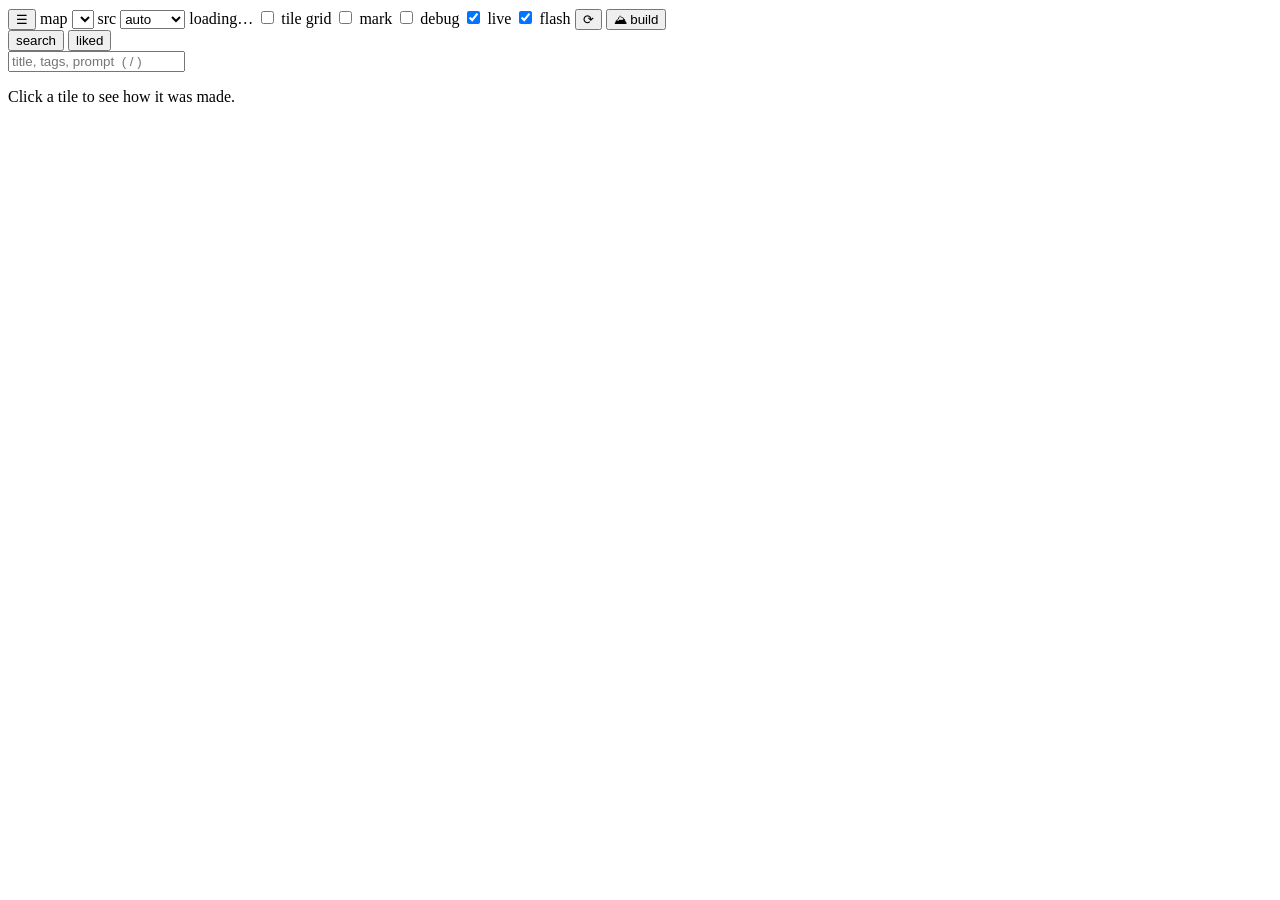
==== web/index.html @ 48eb4101 "Approve as an outline, reject as a dimming, and swap the modifiers Marking a tile had one look for t" ====
<!doctype html>
<html lang="en">
<head>
<meta charset="utf-8">
<meta name="viewport" content="width=device-width, initial-scale=1">
<title>PMTiles map</title>
<link rel="stylesheet" href="assets/vendor/leaflet/leaflet.css">
<link rel="stylesheet" href="assets/viewer.css">
</head>
<body>
<header>
  <button id="left-toggle" class="icon" title="hide/show the panel (key: b)">☰</button>
  <label>map
    <select id="map-picker" title="press 1–9 to switch archive; the view is kept
so two renderings of the same index can be compared"></select>
  </label>
  <label title="store: live tiles straight from SQLite, the archive is never touched.
archive: reads the .pmtiles itself — what would be uploaded to a CDN.">src
    <select id="source-picker">
      <option value="auto">auto</option>
      <option value="store">store</option>
      <option value="archive">archive</option>
    </select>
  </label>
  <span id="stats" class="stats">loading…</span>
  <span class="spacer"></span>
  <label class="toggle"><input type="checkbox" id="grid-toggle"> tile grid</label>
  <label class="toggle" title="shift-drag approves (green outline), alt-drag rejects
(dims the tiles), ctrl-drag deselects. Esc clears. (key: x)"><input type="checkbox" id="select-toggle"> mark</label>
  <label class="toggle" title="per-tile z/x/y, map zoom and corner lat/lng, with the
border coloured when the tile is upscaled or over-zoomed rather than stored (key: d)"><input type="checkbox" id="debug-toggle"> debug</label>
  <span id="sel-info" class="sel-info" hidden>
    <span id="sel-count"></span>
    <button id="sel-copy" class="icon" title="copy the selected coordinates as JSON">copy</button>
    <button id="sel-clear" class="icon" title="clear the selection (Esc)">clear</button>
  </span>
  <label class="toggle"><input type="checkbox" id="live-toggle" checked> live</label>
  <label class="toggle" title="flash tiles as they change"><input type="checkbox" id="flash-toggle" checked> flash</label>
  <button id="reload-tiles" class="icon" title="refetch every visible tile (key: r)">⟳</button>
  <button id="build-map" class="icon" title="build the zoom pyramid and re-serialize the archive">⛰ build</button>
  <span id="pulse" class="pulse"></span>
</header>

<main>
  <aside id="left">
    <div class="tabs" role="tablist">
      <button id="tab-search" class="tab active" role="tab">search</button>
      <button id="tab-saved" class="tab" role="tab">liked <span id="saved-count" class="badge"></span></button>
    </div>

    <section id="pane-search" class="pane-body" role="tabpanel">
      <input id="search-input" type="search" autocomplete="off"
             placeholder="title, tags, prompt  ( / )">
      <div id="search-hint" class="hint"></div>
      <ol id="search-results" class="list"></ol>
    </section>

    <section id="pane-saved" class="pane-body" role="tabpanel" hidden>
      <div class="actions">
        <button id="save-tile" title="save the selected tile (key: s)">+ tile</button>
        <button id="saved-copy" title="copy the list to the clipboard as JSON">copy</button>
        <button id="saved-paste" title="replace the list from clipboard JSON">paste</button>
      </div>
      <div id="saved-msg" class="hint"></div>
      <ol id="saved-list" class="list"></ol>
      <div id="saved-empty" class="hint">Click a tile on the map, then “+ tile”.
        Drag to reorder, double-click a name to rename.</div>
    </section>
  </aside>

  <div id="map"></div>

  <aside id="side">
    <div id="side-empty" class="empty">Click a tile to see how it was made.</div>
    <div id="side-body" hidden>
      <div class="coord">
        <code id="tile-coord"></code>
        <button id="copy-coord" title="copy z/x/y">copy</button>
        <button id="open-preview" title="full original image (or double-click the map)">⤢</button>
      </div>
      <img id="tile-thumb" alt="tile">
      <dl id="tile-fields"></dl>
      <details id="tile-raw-wrap">
        <summary>raw metadata</summary>
        <pre id="tile-raw"></pre>
      </details>
    </div>
  </aside>
</main>

<div id="preview" hidden>
  <div id="preview-frame">
    <img id="preview-img" alt="full render">
    <div id="preview-bar">
      <span id="preview-caption"></span>
      <span class="spacer"></span>
      <a id="preview-link" href="#" target="_blank" rel="noopener">open raw</a>
      <button id="preview-close" class="icon" title="close (Esc)">✕</button>
    </div>
  </div>
</div>

<script src="assets/vendor/leaflet/leaflet.js"></script>
<script src="assets/viewer.js"></script>
<script src="assets/overlays.js"></script>
</body>
</html>
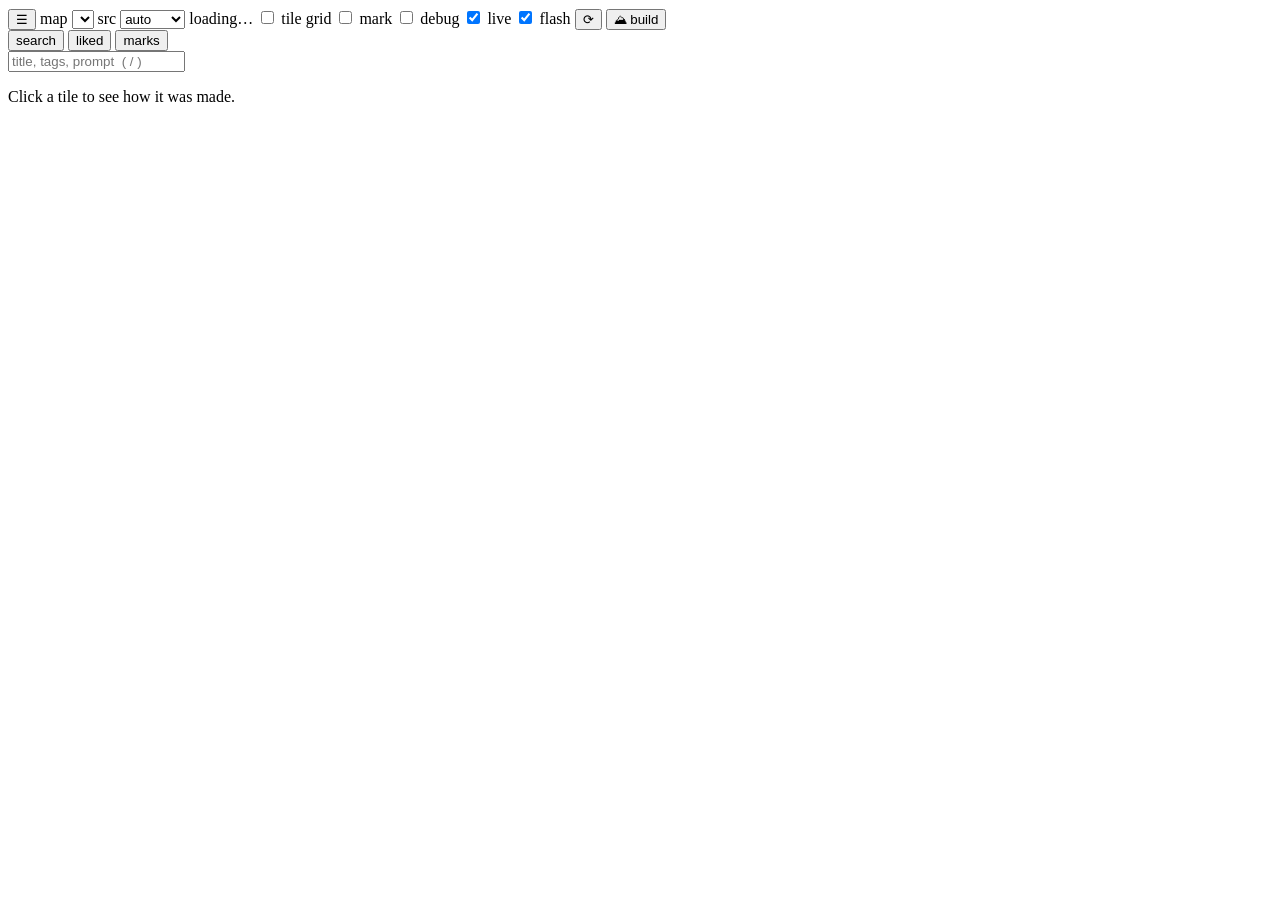
==== commit f2b665e0: "A marks tab: save a triage, and reject everything you did not look at Marks only existed on the map," ====
--- a/web/index.html
+++ b/web/index.html
@@ -46,6 +46,7 @@
     <div class="tabs" role="tablist">
       <button id="tab-search" class="tab active" role="tab">search</button>
       <button id="tab-saved" class="tab" role="tab">liked <span id="saved-count" class="badge"></span></button>
+      <button id="tab-marks" class="tab" role="tab">marks <span id="marks-count" class="badge"></span></button>
     </div>
 
     <section id="pane-search" class="pane-body" role="tabpanel">
@@ -65,6 +66,30 @@
       <ol id="saved-list" class="list"></ol>
       <div id="saved-empty" class="hint">Click a tile on the map, then “+ tile”.
         Drag to reorder, double-click a name to rename.</div>
+    </section>
+
+    <section id="pane-marks" class="pane-body" role="tabpanel" hidden>
+      <div class="actions">
+        <button id="marks-add" title="save the current marks as a named set">add</button>
+        <button id="marks-clear" title="clear the marks on the map (Esc)">clear</button>
+        <button id="marks-reject-rest" title="reject every tile that holds a render
+and is not marked yet — the last step of a triage pass">reject rest</button>
+        <button id="marks-copy" title="copy the current marks to the clipboard as JSON">copy</button>
+      </div>
+      <div id="marks-msg" class="hint"></div>
+
+      <input id="marks-search" type="search" autocomplete="off"
+             placeholder="mark by search: title, tags, prompt">
+      <div class="actions">
+        <button id="marks-search-approve" title="approve every render the query matches">approve matches</button>
+        <button id="marks-search-reject" title="reject every render the query matches">reject matches</button>
+      </div>
+      <div id="marks-search-hint" class="hint"></div>
+
+      <ol id="marks-list" class="list"></ol>
+      <div id="marks-empty" class="hint">Marks live on the map until you save them
+        here. Saved sets are kept in this browser; click one to load it back,
+        double-click a name to rename.</div>
     </section>
   </aside>
 
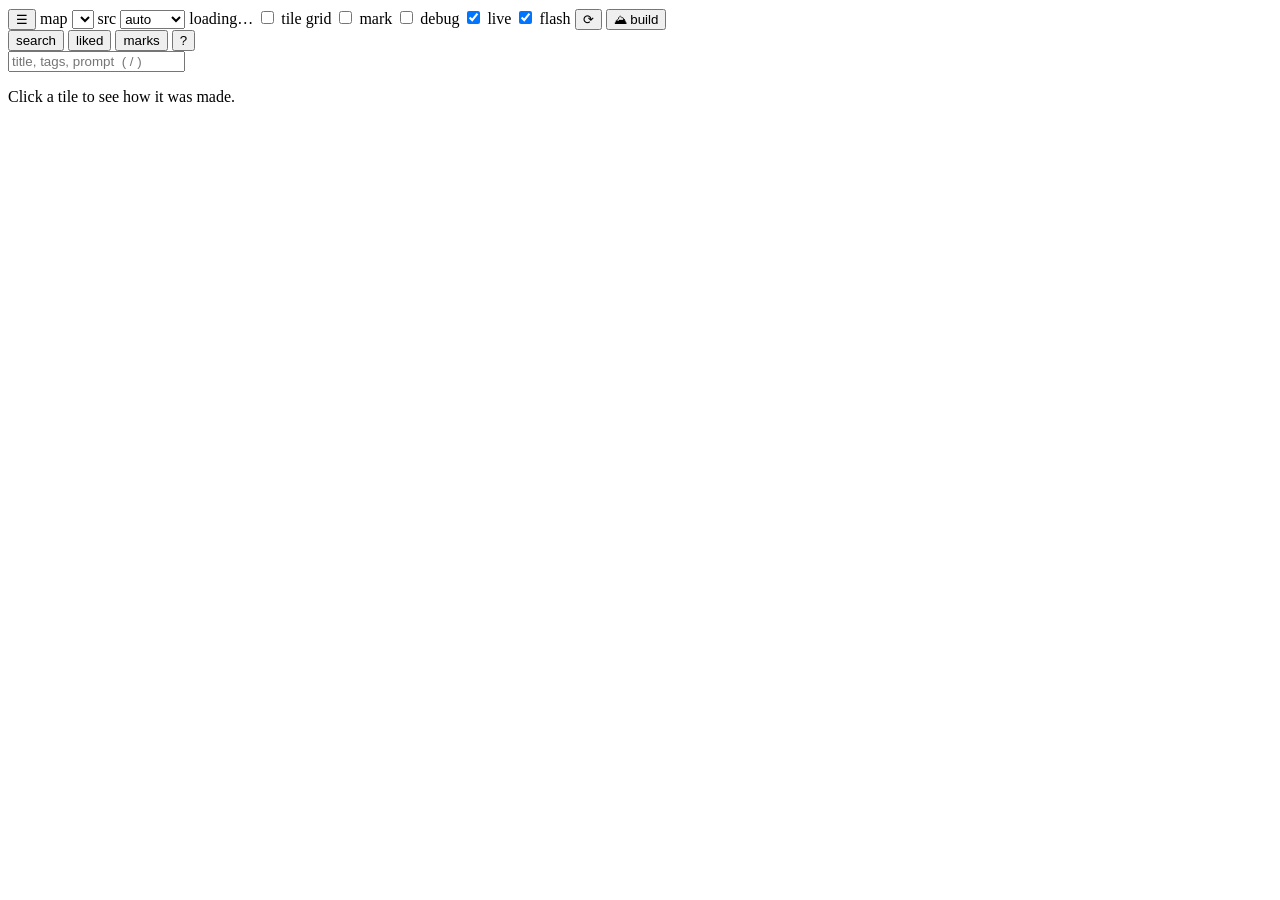
==== commit dd35fc40: "A ? tab: what every control, gesture and key actually does The viewer had grown four modifier-drags," ====
--- a/web/index.html
+++ b/web/index.html
@@ -47,6 +47,7 @@
       <button id="tab-search" class="tab active" role="tab">search</button>
       <button id="tab-saved" class="tab" role="tab">liked <span id="saved-count" class="badge"></span></button>
       <button id="tab-marks" class="tab" role="tab">marks <span id="marks-count" class="badge"></span></button>
+      <button id="tab-help" class="tab tab-narrow" role="tab" title="what everything does (key: ?)">?</button>
     </div>
 
     <section id="pane-search" class="pane-body" role="tabpanel">
@@ -90,6 +91,93 @@
       <div id="marks-empty" class="hint">Marks live on the map until you save them
         here. Saved sets are kept in this browser; click one to load it back,
         double-click a name to rename.</div>
+    </section>
+
+    <section id="pane-help" class="pane-body help" role="tabpanel" hidden>
+      <h3>The map</h3>
+      <dl>
+        <dt>drag</dt><dd>pan</dd>
+        <dt>wheel</dt><dd>zoom, one level per notch</dd>
+        <dt>click</dt><dd>show how that render was made, in the right pane</dd>
+        <dt>double-click</dt><dd>the full original image, stitched from the
+          lossless store rather than the archive's WebP</dd>
+      </dl>
+      <p class="hint">Zoom is bounded by what the archive holds — two levels
+        below its shallowest, one above its deepest. If ⛰ <b>build</b> is
+        marked stale, the pyramid is missing and zooming out is capped until
+        you build it.</p>
+
+      <h3>Top bar</h3>
+      <dl>
+        <dt>map</dt><dd>which archive; <kbd>1</kbd>–<kbd>9</kbd> switch. The view
+          is kept, so two renderings of the same index stay comparable</dd>
+        <dt>src</dt><dd><b>store</b> reads live from SQLite (a render appears the
+          moment it is saved); <b>archive</b> reads the .pmtiles itself — what
+          would be uploaded</dd>
+        <dt>tile grid</dt><dd>outline every tile</dd>
+        <dt>mark</dt><dd>the marking overlay — see below (<kbd>x</kbd>)</dd>
+        <dt>debug</dt><dd>per tile: <code>z/x/y</code>, map zoom, size and corner
+          lat/lng. The border says where the tile came from: blue stored, green
+          upscaled from a shallower level, amber over-zoomed past the deepest
+          (<kbd>d</kbd>)</dd>
+        <dt>live</dt><dd>refresh tiles as renders land; <b>flash</b> highlights
+          each one as it changes</dd>
+        <dt>⟳</dt><dd>refetch everything visible without moving (<kbd>r</kbd>)</dd>
+        <dt>⛰ build</dt><dd>build the zoom pyramid and re-serialize the archive</dd>
+      </dl>
+
+      <h3>search</h3>
+      <p>Title, tags and prompt; one result per render, not per tile.</p>
+      <dl>
+        <dt>click a result</dt><dd>frame that whole render</dd>
+        <dt>hover</dt><dd>outline it on the map</dd>
+        <dt><kbd>/</kbd></dt><dd>focus the box · <kbd>Esc</kbd> clears it</dd>
+      </dl>
+
+      <h3>liked</h3>
+      <p>Points of interest, kept in this browser.</p>
+      <dl>
+        <dt>+ tile</dt><dd>save the tile selected on the map (<kbd>s</kbd>)</dd>
+        <dt>drag a row</dt><dd>reorder · double-click a name to rename ·
+          <b>×</b> deletes</dd>
+        <dt>copy / paste</dt><dd>the whole list as JSON, to move it between
+          browsers</dd>
+        <dt>↗ / ⇄</dt><dd>the target is off screen / in another archive, which is
+          why hovering it seems to do nothing</dd>
+      </dl>
+
+      <h3>marks</h3>
+      <p>Triage: approve what you want, reject the rest. Turn <b>mark</b> on
+        first (<kbd>x</kbd>).</p>
+      <table class="keys">
+        <tr><th></th><th>shift</th><th>alt</th><th>ctrl</th></tr>
+        <tr><th>drag</th><td>approve a rectangle</td><td>reject it</td><td>deselect</td></tr>
+        <tr><th>click</th><td colspan="3">the same, on the whole render under the
+          cursor</td></tr>
+      </table>
+      <p class="hint">Approved renders get a green outline and nothing painted
+        over them; rejected ones are dimmed so they recede. <kbd>Esc</kbd> clears
+        every mark.</p>
+      <dl>
+        <dt>add</dt><dd>save the current marks as a named set; click a set to
+          load it back, double-click to rename</dd>
+        <dt>clear</dt><dd>clear the map's marks — saved sets are untouched</dd>
+        <dt>reject rest</dt><dd>reject every tile that <i>holds a render</i> and
+          is not marked yet: the last step of a pass</dd>
+        <dt>copy</dt><dd>the current marks as JSON</dd>
+        <dt>mark by search</dt><dd>approve or reject everything a query matches,
+          whole renders at a time</dd>
+      </dl>
+      <p class="hint">Sets live in this browser. A set remembers the zoom it was
+        made at and will not load onto a map that marks at a different
+        granularity.</p>
+
+      <h3>Everywhere</h3>
+      <dl>
+        <dt><kbd>b</kbd></dt><dd>hide/show this pane</dd>
+        <dt><kbd>?</kbd></dt><dd>this help</dd>
+        <dt><kbd>Esc</kbd></dt><dd>close the preview, else clear the marks</dd>
+      </dl>
     </section>
   </aside>
 
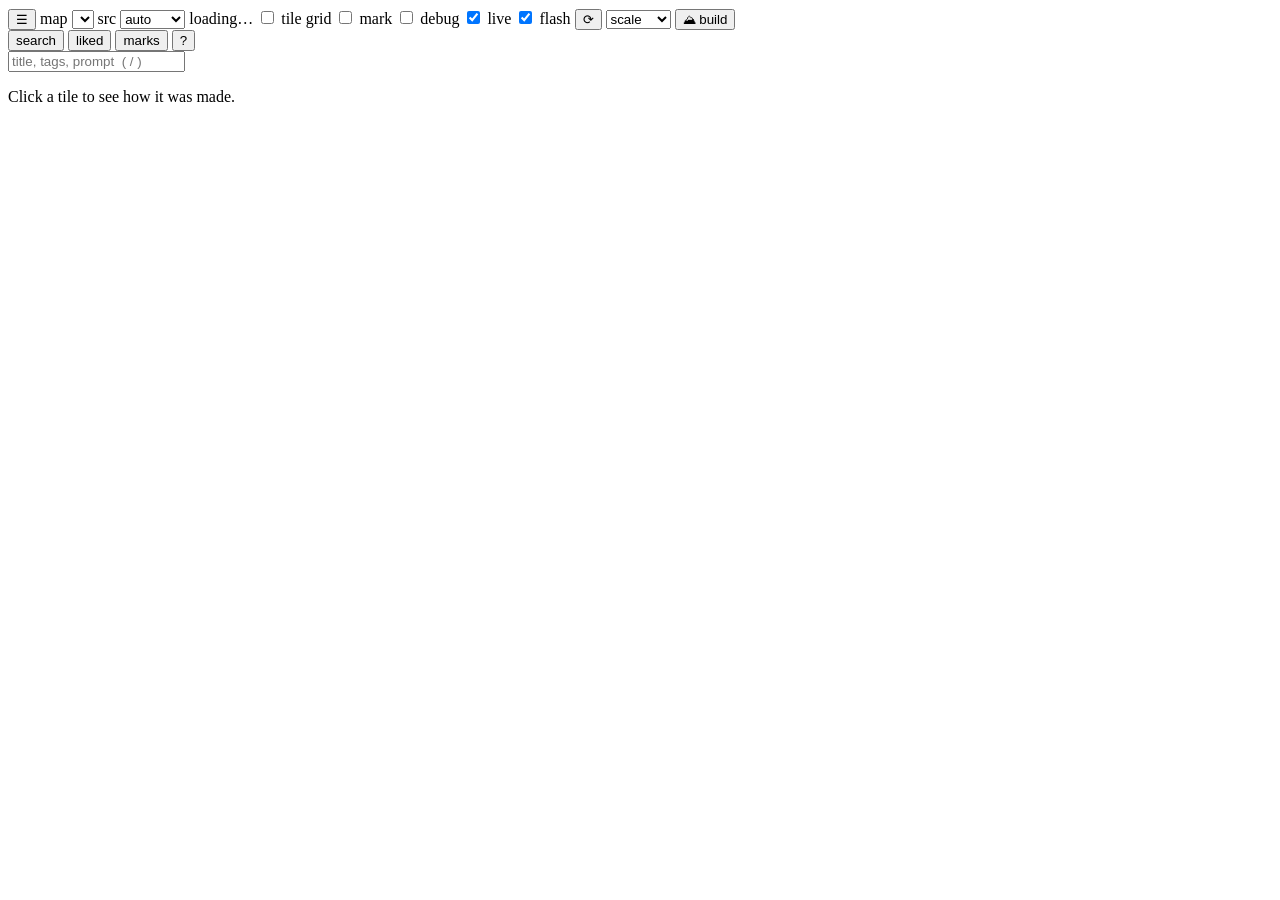
==== commit c93017a2: "A pyramid-mode picker beside the build button, and scale back as the default Switching mode meant th" ====
--- a/web/index.html
+++ b/web/index.html
@@ -37,6 +37,14 @@
   <label class="toggle"><input type="checkbox" id="live-toggle" checked> live</label>
   <label class="toggle" title="flash tiles as they change"><input type="checkbox" id="flash-toggle" checked> flash</label>
   <button id="reload-tiles" class="icon" title="refetch every visible tile (key: r)">⟳</button>
+  <select id="pyramid-mode" title="how the zoom pyramid is built.
+scale: average four tiles into one — the classic pyramid.
+sample: stop averaging once a render would be under 64 px and take a quarter of
+each of the four instead, so the shallow levels stay legible instead of turning
+into static.">
+    <option value="scale">scale</option>
+    <option value="sample">sample</option>
+  </select>
   <button id="build-map" class="icon" title="build the zoom pyramid and re-serialize the archive">⛰ build</button>
   <span id="pulse" class="pulse"></span>
 </header>
@@ -123,7 +131,12 @@
         <dt>live</dt><dd>refresh tiles as renders land; <b>flash</b> highlights
           each one as it changes</dd>
         <dt>⟳</dt><dd>refetch everything visible without moving (<kbd>r</kbd>)</dd>
-        <dt>⛰ build</dt><dd>build the zoom pyramid and re-serialize the archive</dd>
+        <dt>⛰ build</dt><dd>build the zoom pyramid and re-serialize the archive.
+          The picker beside it chooses how: <b>scale</b> averages four tiles into
+          one — the classic pyramid — while <b>sample</b> stops averaging once a
+          render would go under 64 px and takes a quarter of each of the four
+          instead, so the shallow levels stay legible rather than turning to
+          static. Building records the choice on the map</dd>
       </dl>
 
       <h3>search</h3>
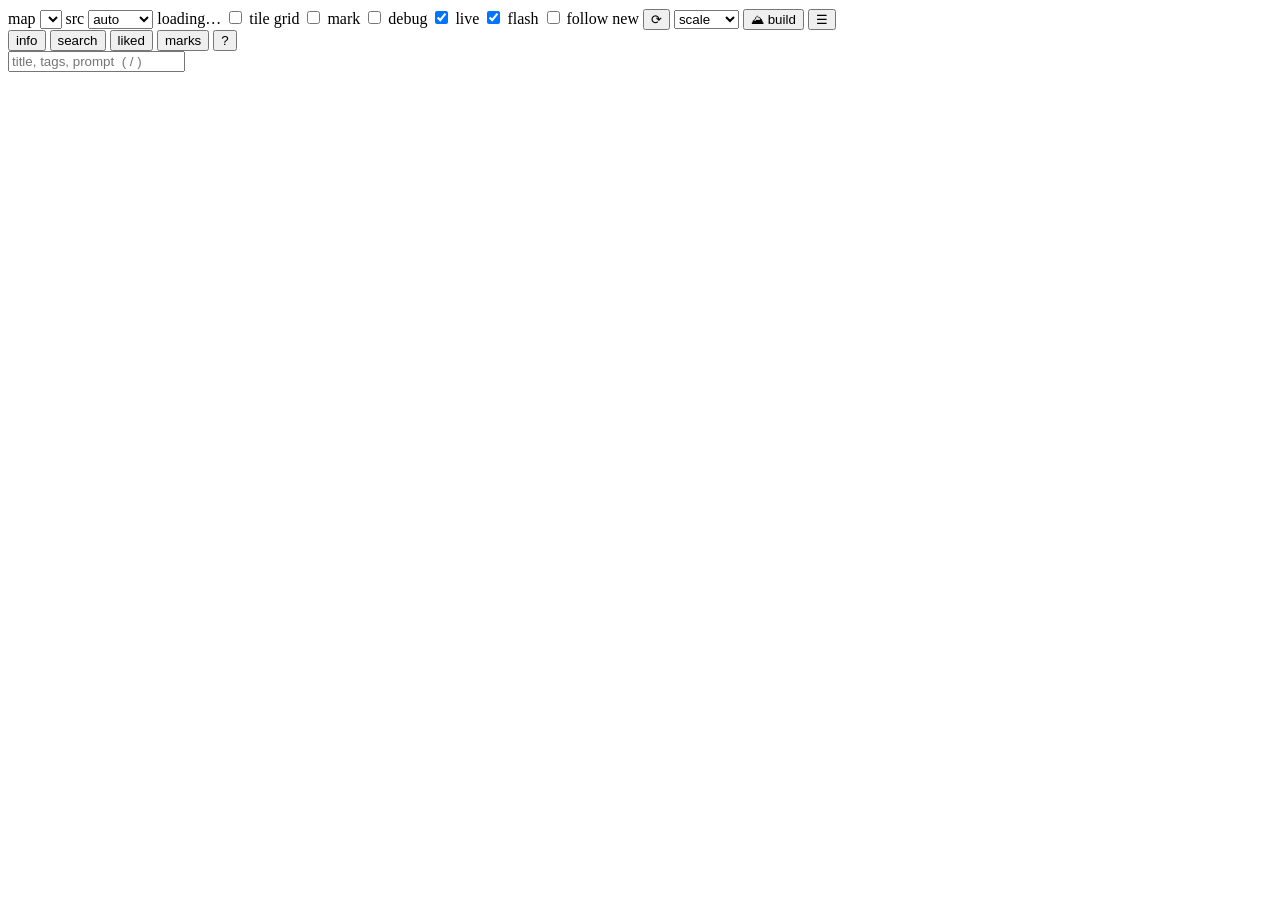
==== commit 7ed3deb7: "README TLDR + demo animation; viewer: info panel with tabs, follow-new mode - README opens with a pi" ====
--- a/web/index.html
+++ b/web/index.html
@@ -9,7 +9,6 @@
 </head>
 <body>
 <header>
-  <button id="left-toggle" class="icon" title="hide/show the panel (key: b)">☰</button>
   <label>map
     <select id="map-picker" title="press 1–9 to switch archive; the view is kept
 so two renderings of the same index can be compared"></select>
@@ -36,6 +35,9 @@
   </span>
   <label class="toggle"><input type="checkbox" id="live-toggle" checked> live</label>
   <label class="toggle" title="flash tiles as they change"><input type="checkbox" id="flash-toggle" checked> flash</label>
+  <label class="toggle" title="pan to each render as it lands, so a long run can be
+watched without touching the mouse. Needs live; a render already fully on screen
+does not move the map."><input type="checkbox" id="follow-toggle"> follow new</label>
   <button id="reload-tiles" class="icon" title="refetch every visible tile (key: r)">⟳</button>
   <select id="pyramid-mode" title="how the zoom pyramid is built.
 scale: average four tiles into one — the classic pyramid.
@@ -47,16 +49,39 @@
   </select>
   <button id="build-map" class="icon" title="build the zoom pyramid and re-serialize the archive">⛰ build</button>
   <span id="pulse" class="pulse"></span>
+  <!-- Beside the panel it opens, at the right end of the bar. -->
+  <button id="panel-toggle" class="icon" title="hide/show the panel (key: b)">☰</button>
 </header>
 
 <main>
-  <aside id="left">
+  <div id="map"></div>
+
+  <aside id="panel">
     <div class="tabs" role="tablist">
+      <button id="tab-info" class="tab" role="tab" title="how the tile under the
+cursor was made (clicking the map opens this)">info</button>
       <button id="tab-search" class="tab active" role="tab">search</button>
       <button id="tab-saved" class="tab" role="tab">liked <span id="saved-count" class="badge"></span></button>
       <button id="tab-marks" class="tab" role="tab">marks <span id="marks-count" class="badge"></span></button>
       <button id="tab-help" class="tab tab-narrow" role="tab" title="what everything does (key: ?)">?</button>
     </div>
+
+    <section id="pane-info" class="pane-body" role="tabpanel" hidden>
+      <div id="info-empty" class="empty">Click a tile to see how it was made.</div>
+      <div id="info-body" hidden>
+        <div class="coord">
+          <code id="tile-coord"></code>
+          <button id="copy-coord" title="copy z/x/y">copy</button>
+          <button id="open-preview" title="full original image (or double-click the map)">⤢</button>
+        </div>
+        <img id="tile-thumb" alt="tile">
+        <dl id="tile-fields"></dl>
+        <details id="tile-raw-wrap">
+          <summary>raw metadata</summary>
+          <pre id="tile-raw"></pre>
+        </details>
+      </div>
+    </section>
 
     <section id="pane-search" class="pane-body" role="tabpanel">
       <input id="search-input" type="search" autocomplete="off"
@@ -106,7 +131,8 @@
       <dl>
         <dt>drag</dt><dd>pan</dd>
         <dt>wheel</dt><dd>zoom, one level per notch</dd>
-        <dt>click</dt><dd>show how that render was made, in the right pane</dd>
+        <dt>click</dt><dd>show how that render was made, in the <b>info</b> tab
+          — which the click opens</dd>
         <dt>double-click</dt><dd>the full original image, stitched from the
           lossless store rather than the archive's WebP</dd>
       </dl>
@@ -130,6 +156,11 @@
           (<kbd>d</kbd>)</dd>
         <dt>live</dt><dd>refresh tiles as renders land; <b>flash</b> highlights
           each one as it changes</dd>
+        <dt>follow new</dt><dd>pan to each render as it lands — a long run can be
+          watched without touching the mouse. Only the deepest level counts, so
+          building the pyramid does not drag the view around; a render already
+          fully on screen is outlined but does not move the map. Needs
+          <b>live</b></dd>
         <dt>⟳</dt><dd>refetch everything visible without moving (<kbd>r</kbd>)</dd>
         <dt>⛰ build</dt><dd>build the zoom pyramid and re-serialize the archive.
           The picker beside it chooses how: <b>scale</b> averages four tiles into
@@ -137,6 +168,17 @@
           render would go under 64 px and takes a quarter of each of the four
           instead, so the shallow levels stay legible rather than turning to
           static. Building records the choice on the map</dd>
+        <dt>☰</dt><dd>hide/show this panel (<kbd>b</kbd>)</dd>
+      </dl>
+
+      <h3>info</h3>
+      <p>How the tile you clicked was made: prompt, seed, sampler, models, and
+        the raw metadata under the fold. Clicking the map opens this tab;
+        following a search result or a liked row does not, so a pass through a
+        list stays on the list.</p>
+      <dl>
+        <dt>copy</dt><dd>the tile's <code>z/x/y</code></dd>
+        <dt>⤢</dt><dd>the full original image, same as double-clicking the map</dd>
       </dl>
 
       <h3>search</h3>
@@ -149,6 +191,12 @@
 
       <h3>liked</h3>
       <p>Points of interest, kept in this browser.</p>
+      <p class="hint">Hovering a render on the map puts a heart in its top-right
+        corner — click it to like the render, click again to remove. It turns
+        pink on hover to show what the click will do, and a liked render keeps
+        its pink heart whether the cursor is there or not. The heart is hidden
+        once a render is drawn smaller than one map tile, since below that it
+        would cover the picture it marks.</p>
       <dl>
         <dt>+ tile</dt><dd>save the tile selected on the map (<kbd>s</kbd>)</dd>
         <dt>drag a row</dt><dd>reorder · double-click a name to rename ·
@@ -187,30 +235,11 @@
 
       <h3>Everywhere</h3>
       <dl>
-        <dt><kbd>b</kbd></dt><dd>hide/show this pane</dd>
+        <dt><kbd>b</kbd></dt><dd>hide/show this panel</dd>
         <dt><kbd>?</kbd></dt><dd>this help</dd>
         <dt><kbd>Esc</kbd></dt><dd>close the preview, else clear the marks</dd>
       </dl>
     </section>
-  </aside>
-
-  <div id="map"></div>
-
-  <aside id="side">
-    <div id="side-empty" class="empty">Click a tile to see how it was made.</div>
-    <div id="side-body" hidden>
-      <div class="coord">
-        <code id="tile-coord"></code>
-        <button id="copy-coord" title="copy z/x/y">copy</button>
-        <button id="open-preview" title="full original image (or double-click the map)">⤢</button>
-      </div>
-      <img id="tile-thumb" alt="tile">
-      <dl id="tile-fields"></dl>
-      <details id="tile-raw-wrap">
-        <summary>raw metadata</summary>
-        <pre id="tile-raw"></pre>
-      </details>
-    </div>
   </aside>
 </main>
 
@@ -229,5 +258,6 @@
 <script src="assets/vendor/leaflet/leaflet.js"></script>
 <script src="assets/viewer.js"></script>
 <script src="assets/overlays.js"></script>
+<script src="assets/like.js"></script>
 </body>
 </html>
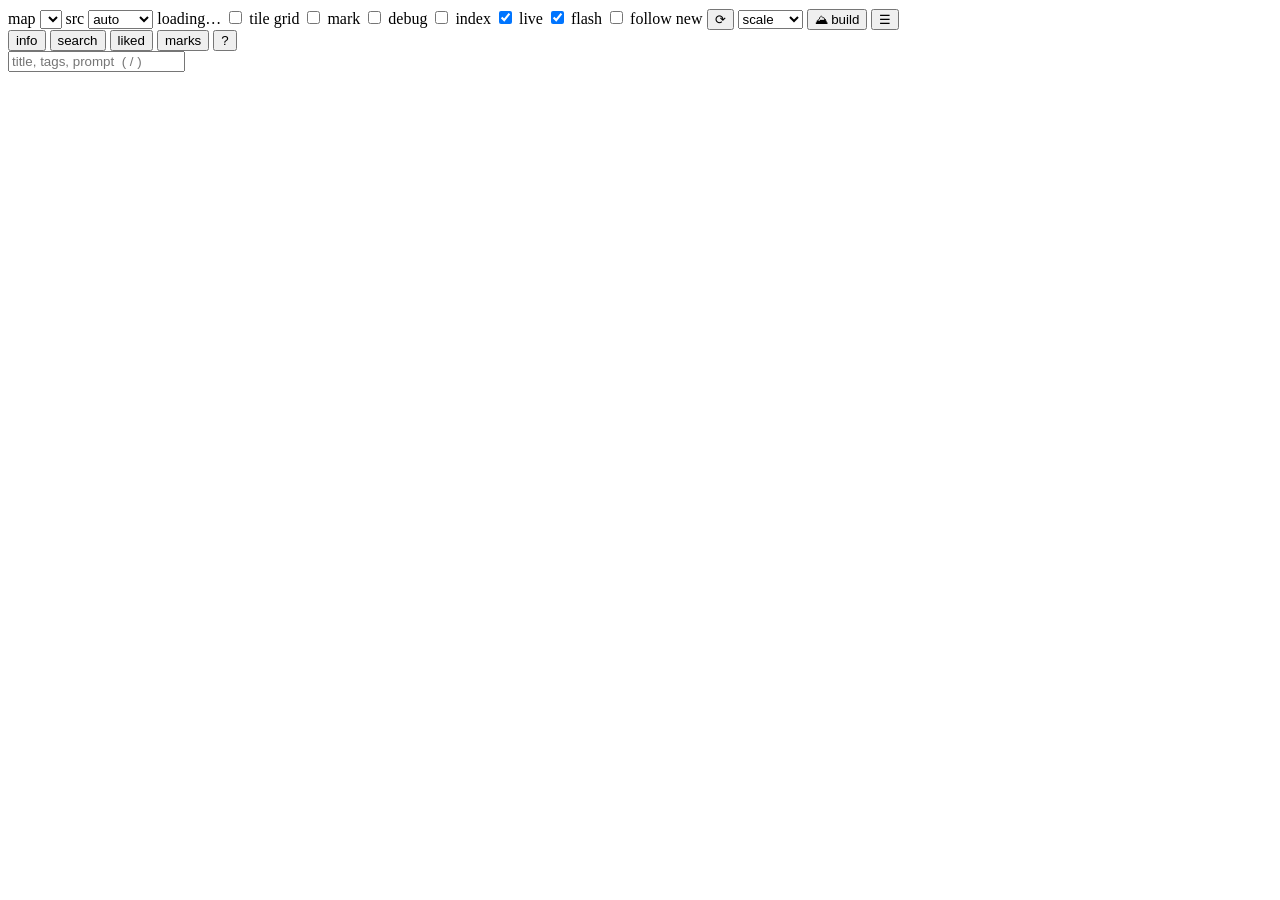
==== commit 5ef5354b: "Say which models a render used, and which row and column it is in Two things the viewer could not an" ====
--- a/web/index.html
+++ b/web/index.html
@@ -28,6 +28,11 @@
 (dims the tiles), ctrl-drag deselects. Esc clears. (key: x)"><input type="checkbox" id="select-toggle"> mark</label>
   <label class="toggle" title="per-tile z/x/y, map zoom and corner lat/lng, with the
 border coloured when the tile is upscaled or over-zoomed rather than stored (key: d)"><input type="checkbox" id="debug-toggle"> debug</label>
+  <label class="toggle" title="row and column headers along the edges of the map,
+like a spreadsheet's frozen headers. The names come from the renders' own tags;
+only what is on screen is drawn (key: i)"><input type="checkbox" id="axes-toggle"> index</label>
+  <select id="axis-y-key" title="which tag names the rows" hidden></select>
+  <select id="axis-x-key" title="which tag names the columns" hidden></select>
   <span id="sel-info" class="sel-info" hidden>
     <span id="sel-count"></span>
     <button id="sel-copy" class="icon" title="copy the selected coordinates as JSON">copy</button>
@@ -154,6 +159,14 @@
           lat/lng. The border says where the tile came from: blue stored, green
           upscaled from a shallower level, amber over-zoomed past the deepest
           (<kbd>d</kbd>)</dd>
+        <dt>index</dt><dd>row and column headers along the edges, the way a
+          spreadsheet freezes them (<kbd>i</kbd>). The names are the renders'
+          own tags — the two pickers beside the box choose which tag names the
+          rows and which the columns, and the map's own tags are what they
+          offer. A header stays at the edge while any part of its row or column
+          is on screen, and clicking it frames that row or column. A map that
+          is not a table (one block per prompt, a lattice of models inside it)
+          has no axis to name and says so</dd>
         <dt>live</dt><dd>refresh tiles as renders land; <b>flash</b> highlights
           each one as it changes</dd>
         <dt>follow new</dt><dd>pan to each render as it lands — a long run can be
@@ -179,6 +192,12 @@
       <dl>
         <dt>copy</dt><dd>the tile's <code>z/x/y</code></dd>
         <dt>⤢</dt><dd>the full original image, same as double-clicking the map</dd>
+        <dt>models</dt><dd>the file each model was called in the graph. With a
+          model catalogue on the box they link to where the model came from —
+          Civitai or HuggingFace — under the model's own name, version, base and
+          author. Matching is by <b>sha256</b> where the tile recorded one, so a
+          model renamed since the render still resolves and the row says what it
+          is called now. No catalogue, no links: the names stay as they were</dd>
       </dl>
 
       <h3>search</h3>
@@ -259,5 +278,6 @@
 <script src="assets/viewer.js"></script>
 <script src="assets/overlays.js"></script>
 <script src="assets/like.js"></script>
+<script src="assets/axes.js"></script>
 </body>
 </html>
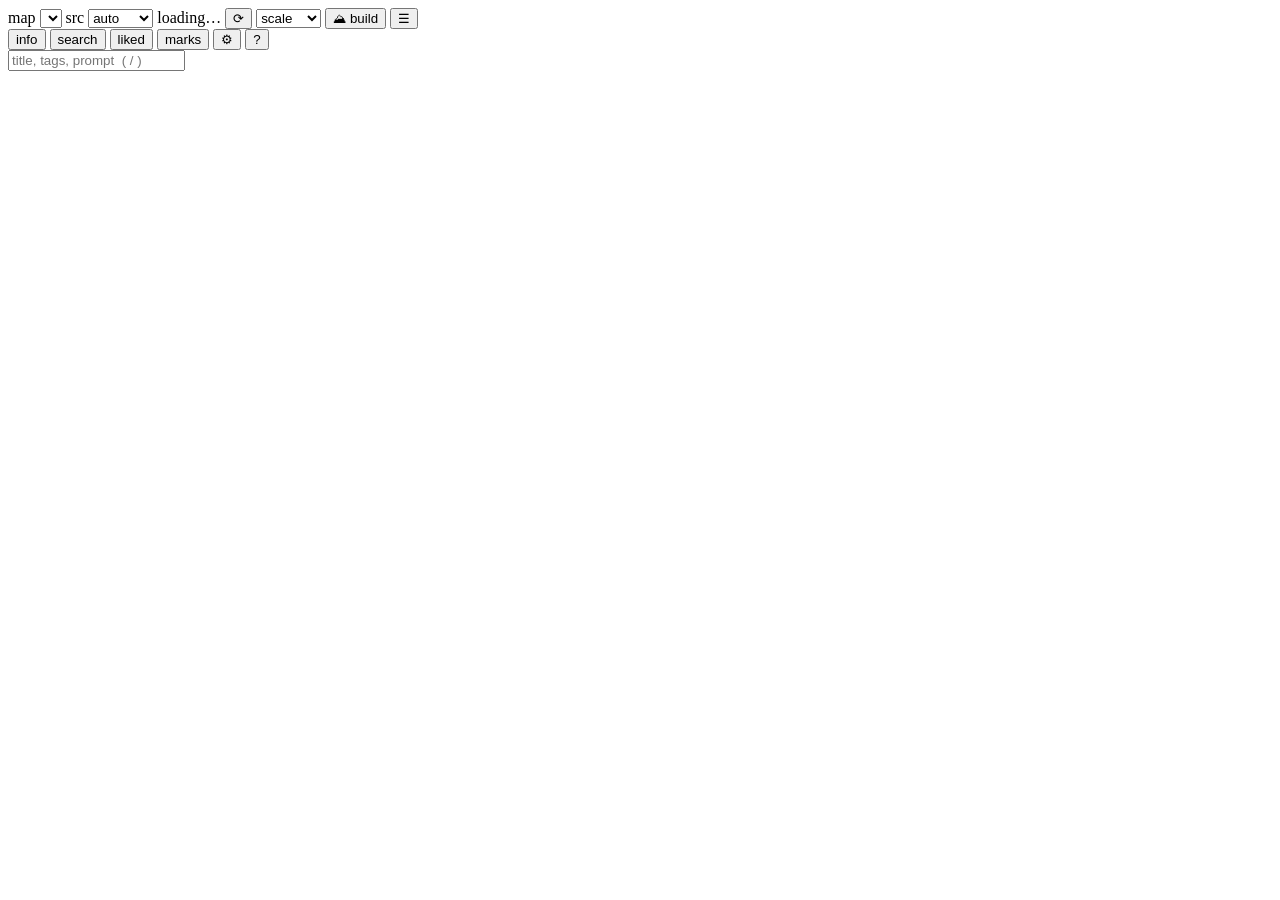
==== commit 0d7e60f4: "Keep the baselines on screen, and put two renders side by side Four things, all about reading a swee" ====
--- a/web/index.html
+++ b/web/index.html
@@ -23,26 +23,11 @@
   </label>
   <span id="stats" class="stats">loading…</span>
   <span class="spacer"></span>
-  <label class="toggle"><input type="checkbox" id="grid-toggle"> tile grid</label>
-  <label class="toggle" title="shift-drag approves (green outline), alt-drag rejects
-(dims the tiles), ctrl-drag deselects. Esc clears. (key: x)"><input type="checkbox" id="select-toggle"> mark</label>
-  <label class="toggle" title="per-tile z/x/y, map zoom and corner lat/lng, with the
-border coloured when the tile is upscaled or over-zoomed rather than stored (key: d)"><input type="checkbox" id="debug-toggle"> debug</label>
-  <label class="toggle" title="row and column headers along the edges of the map,
-like a spreadsheet's frozen headers. The names come from the renders' own tags;
-only what is on screen is drawn (key: i)"><input type="checkbox" id="axes-toggle"> index</label>
-  <select id="axis-y-key" title="which tag names the rows" hidden></select>
-  <select id="axis-x-key" title="which tag names the columns" hidden></select>
   <span id="sel-info" class="sel-info" hidden>
     <span id="sel-count"></span>
     <button id="sel-copy" class="icon" title="copy the selected coordinates as JSON">copy</button>
     <button id="sel-clear" class="icon" title="clear the selection (Esc)">clear</button>
   </span>
-  <label class="toggle"><input type="checkbox" id="live-toggle" checked> live</label>
-  <label class="toggle" title="flash tiles as they change"><input type="checkbox" id="flash-toggle" checked> flash</label>
-  <label class="toggle" title="pan to each render as it lands, so a long run can be
-watched without touching the mouse. Needs live; a render already fully on screen
-does not move the map."><input type="checkbox" id="follow-toggle"> follow new</label>
   <button id="reload-tiles" class="icon" title="refetch every visible tile (key: r)">⟳</button>
   <select id="pyramid-mode" title="how the zoom pyramid is built.
 scale: average four tiles into one — the classic pyramid.
@@ -68,6 +53,7 @@
       <button id="tab-search" class="tab active" role="tab">search</button>
       <button id="tab-saved" class="tab" role="tab">liked <span id="saved-count" class="badge"></span></button>
       <button id="tab-marks" class="tab" role="tab">marks <span id="marks-count" class="badge"></span></button>
+      <button id="tab-config" class="tab tab-narrow" role="tab" title="settings: what the map draws, and what it does as renders land">⚙</button>
       <button id="tab-help" class="tab tab-narrow" role="tab" title="what everything does (key: ?)">?</button>
     </div>
 
@@ -131,6 +117,41 @@
         double-click a name to rename.</div>
     </section>
 
+    <section id="pane-config" class="pane-body config" role="tabpanel" hidden>
+      <h4>the map</h4>
+      <label class="toggle"><input type="checkbox" id="grid-toggle"> tile grid</label>
+      <label class="toggle" title="shift-drag approves (green outline), alt-drag rejects
+(dims the tiles), ctrl-drag deselects. Esc clears. (key: x)"><input type="checkbox" id="select-toggle"> mark</label>
+      <label class="toggle" title="per-tile z/x/y, map zoom and corner lat/lng, with the
+border coloured when the tile is upscaled or over-zoomed rather than stored (key: d)"><input type="checkbox" id="debug-toggle"> debug</label>
+
+      <h4>rows and columns</h4>
+      <label class="toggle" title="row and column headers along the edges of the map,
+like a spreadsheet's frozen headers. The names come from the renders' own tags;
+only what is on screen is drawn (key: i)"><input type="checkbox" id="axes-toggle"> index</label>
+      <div class="row">
+        <select id="axis-y-key" title="which tag names the rows" hidden></select>
+        <select id="axis-x-key" title="which tag names the columns" hidden></select>
+      </div>
+      <select id="freeze-mode" title="pin the first row and/or column of renders against
+the edge of the map, the way a spreadsheet freezes panes — on a model x lora sweep
+those are the two baselines every other cell is read against. A strip is one render
+thick, up to 256 px; past that it crops to the middle of the row or column — and a
+drag that starts ON a strip scrolls that crop within its own render">
+        <option value="off">freeze: off</option>
+        <option value="row">freeze: row</option>
+        <option value="col">freeze: col</option>
+        <option value="both">freeze: both</option>
+      </select>
+
+      <h4>as renders land</h4>
+      <label class="toggle"><input type="checkbox" id="live-toggle" checked> live</label>
+      <label class="toggle" title="flash tiles as they change"><input type="checkbox" id="flash-toggle" checked> flash</label>
+      <label class="toggle" title="pan to each render as it lands, so a long run can be
+watched without touching the mouse. Needs live; a render already fully on screen
+does not move the map."><input type="checkbox" id="follow-toggle"> follow new</label>
+    </section>
+
     <section id="pane-help" class="pane-body help" role="tabpanel" hidden>
       <h3>The map</h3>
       <dl>
@@ -139,7 +160,16 @@
         <dt>click</dt><dd>show how that render was made, in the <b>info</b> tab
           — which the click opens</dd>
         <dt>double-click</dt><dd>the full original image, stitched from the
-          lossless store rather than the archive's WebP</dd>
+          lossless store rather than the archive's WebP. <b>compare</b> in its
+          bar puts a second render beside it — <b>side by side</b>, or
+          <b>slider</b> with the two superimposed under a divider you drag. The
+          reference is the render you opened previously, or cell 0,0 if this is
+          the first; the two scrollbars walk it along its row and down its
+          column while the main image stays put</dd>
+        <dt>arrows</dt><dd>pan by a screenful's eighth, Leaflet's own step</dd>
+        <dt><kbd>shift</kbd>+arrows</dt><dd>step exactly <b>one render</b> — the
+          cell size comes from the map, so one press is one image at any zoom,
+          tile size or block shape</dd>
       </dl>
       <p class="hint">Zoom is bounded by what the archive holds — two levels
         below its shallowest, one above its deepest. If ⛰ <b>build</b> is
@@ -153,6 +183,20 @@
         <dt>src</dt><dd><b>store</b> reads live from SQLite (a render appears the
           moment it is saved); <b>archive</b> reads the .pmtiles itself — what
           would be uploaded</dd>
+        <dt>⟳</dt><dd>refetch everything visible without moving (<kbd>r</kbd>)</dd>
+        <dt>⛰ build</dt><dd>build the zoom pyramid and re-serialize the archive.
+          The picker beside it chooses how: <b>scale</b> averages four tiles into
+          one — the classic pyramid — while <b>sample</b> stops averaging once a
+          render would go under 64 px and takes a quarter of each of the four
+          instead, so the shallow levels stay legible rather than turning to
+          static. Building records the choice on the map</dd>
+        <dt>☰</dt><dd>hide/show this panel (<kbd>b</kbd>)</dd>
+      </dl>
+
+      <h3>⚙ config</h3>
+      <p>Everything the map draws and everything it does as renders land. These
+        lived in the top bar until there were too many of them.</p>
+      <dl>
         <dt>tile grid</dt><dd>outline every tile</dd>
         <dt>mark</dt><dd>the marking overlay — see below (<kbd>x</kbd>)</dd>
         <dt>debug</dt><dd>per tile: <code>z/x/y</code>, map zoom, size and corner
@@ -161,12 +205,26 @@
           (<kbd>d</kbd>)</dd>
         <dt>index</dt><dd>row and column headers along the edges, the way a
           spreadsheet freezes them (<kbd>i</kbd>). The names are the renders'
-          own tags — the two pickers beside the box choose which tag names the
+          own tags — the two pickers under the box choose which tag names the
           rows and which the columns, and the map's own tags are what they
           offer. A header stays at the edge while any part of its row or column
           is on screen, and clicking it frames that row or column. A map that
           is not a table (one block per prompt, a lattice of models inside it)
           has no axis to name and says so</dd>
+        <dt>freeze</dt><dd>pins the first <b>row</b> and/or <b>col</b>umn of
+          renders against the edge of the map — a spreadsheet's frozen panes,
+          where <b>index</b> is its frozen headers. On a model × lora sweep
+          that is each model with no LoRA and each LoRA on the base model: the
+          baselines every other cell is read against, kept on screen next to
+          whatever you are looking at. The strips scroll with the map and have
+          no controls of their own. Each is one render thick, but never more
+          than 256 px: zoom past that and the strip stops growing and shows the
+          middle of the row or column instead, since two strips that kept pace
+          with the zoom would leave no map between them. A drag that
+          <i>starts on a strip</i> then scrolls that crop along the axis the
+          strip froze — the row strip up and down, the column strip left and
+          right — as far as its own render and no further. The map pans under
+          it at the same time, exactly as a drag anywhere else would</dd>
         <dt>live</dt><dd>refresh tiles as renders land; <b>flash</b> highlights
           each one as it changes</dd>
         <dt>follow new</dt><dd>pan to each render as it lands — a long run can be
@@ -174,14 +232,6 @@
           building the pyramid does not drag the view around; a render already
           fully on screen is outlined but does not move the map. Needs
           <b>live</b></dd>
-        <dt>⟳</dt><dd>refetch everything visible without moving (<kbd>r</kbd>)</dd>
-        <dt>⛰ build</dt><dd>build the zoom pyramid and re-serialize the archive.
-          The picker beside it chooses how: <b>scale</b> averages four tiles into
-          one — the classic pyramid — while <b>sample</b> stops averaging once a
-          render would go under 64 px and takes a quarter of each of the four
-          instead, so the shallow levels stay legible rather than turning to
-          static. Building records the choice on the map</dd>
-        <dt>☰</dt><dd>hide/show this panel (<kbd>b</kbd>)</dd>
       </dl>
 
       <h3>info</h3>
@@ -254,6 +304,7 @@
 
       <h3>Everywhere</h3>
       <dl>
+        <dt><kbd>shift</kbd>+arrows</dt><dd>step one render along the grid</dd>
         <dt><kbd>b</kbd></dt><dd>hide/show this panel</dd>
         <dt><kbd>?</kbd></dt><dd>this help</dd>
         <dt><kbd>Esc</kbd></dt><dd>close the preview, else clear the marks</dd>
@@ -263,14 +314,45 @@
 </main>
 
 <div id="preview" hidden>
+  <!-- A four column grid: caption, image, the reference's vertical scrollbar,
+       caption. The controls sit above the image and the row scrollbar below it,
+       both in the image's own column -- hung off the frame instead, they float
+       over the empty space beside the captions. -->
   <div id="preview-frame">
-    <img id="preview-img" alt="full render">
     <div id="preview-bar">
-      <span id="preview-caption"></span>
       <span class="spacer"></span>
+      <select id="compare-mode" title="compare this render with another one: the
+previous render you opened, or cell 0,0 if this is the first. The two scrollbars
+move the reference along its row and down its column">
+        <option value="off">compare: off</option>
+        <option value="side">compare: side by side</option>
+        <option value="slider">compare: slider</option>
+      </select>
       <a id="preview-link" href="#" target="_blank" rel="noopener">open raw</a>
       <button id="preview-close" class="icon" title="close (Esc)">✕</button>
     </div>
+
+    <div id="main-note" class="pm-note"><span id="preview-caption"></span></div>
+
+    <!-- Off: just the render that was clicked. side: the two next to each
+         other. slider: superimposed, the reference clipped to the RIGHT of a
+         draggable divider -- the compared-with render is on the right in both
+         modes, which is why its caption can be. -->
+    <div id="preview-pair">
+      <img id="preview-img" alt="full render">
+      <img id="preview-ref" alt="reference render">
+      <div id="preview-divider" hidden></div>
+    </div>
+
+    <!-- Walks the reference down its column, beside the image it moves... -->
+    <input id="ref-row" class="pm-refscroll" type="range" min="0" max="0" value="0"
+           title="scroll the reference down its column">
+
+    <div id="ref-note" class="pm-note"><span id="ref-caption"></span></div>
+
+    <!-- ...and along its row, under it. -->
+    <input id="ref-col" class="pm-refscroll" type="range" min="0" max="0" value="0"
+           title="scroll the reference along its row">
   </div>
 </div>
 
@@ -279,5 +361,7 @@
 <script src="assets/overlays.js"></script>
 <script src="assets/like.js"></script>
 <script src="assets/axes.js"></script>
+<script src="assets/frozen.js"></script>
+<script src="assets/compare.js"></script>
 </body>
 </html>
